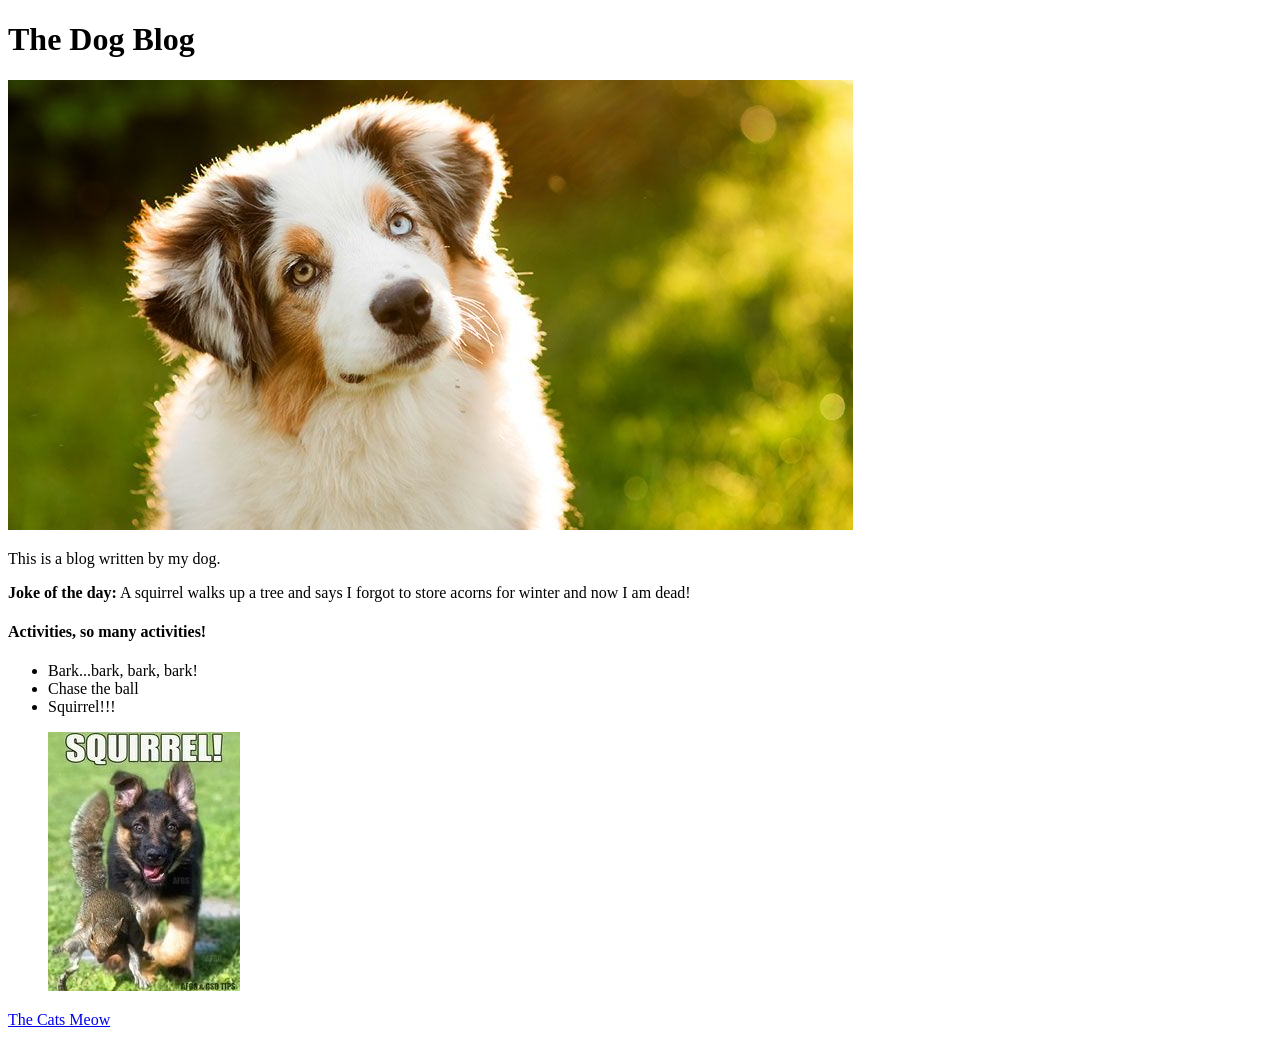
==== dog-blog.html @ 82957ba3 "Added the Dog blog html. Linked The Cats Meow and Dog Blog" ====
<!DOCTYPE html>
<html>
  <head>
    <title>The Dog Blog</title>
  </head>
  <body>
    <h1>The Dog Blog</h1>
    <img src="img/dog.jpg" alt="A picture of a dog">
    <p>This is a blog written by my dog.</p>
    <p><strong>Joke of the day:</strong> A squirrel walks up a tree and says I forgot to store acorns for winter and now I am dead!</p>

    <h4>Activities, so many activities!</h4>
    <ul>
      <li>Bark...bark, bark, bark!</li>
      <li>Chase the ball</li>
      <li>Squirrel!!!</li>
      <p><img src="img/dog_squirrel.jpg" alt="A picture of a dog chasing a squirrel"></p>
    </ul>

      <a href="pets-blog.html">The Cats Meow</a>
  </body>



</html>
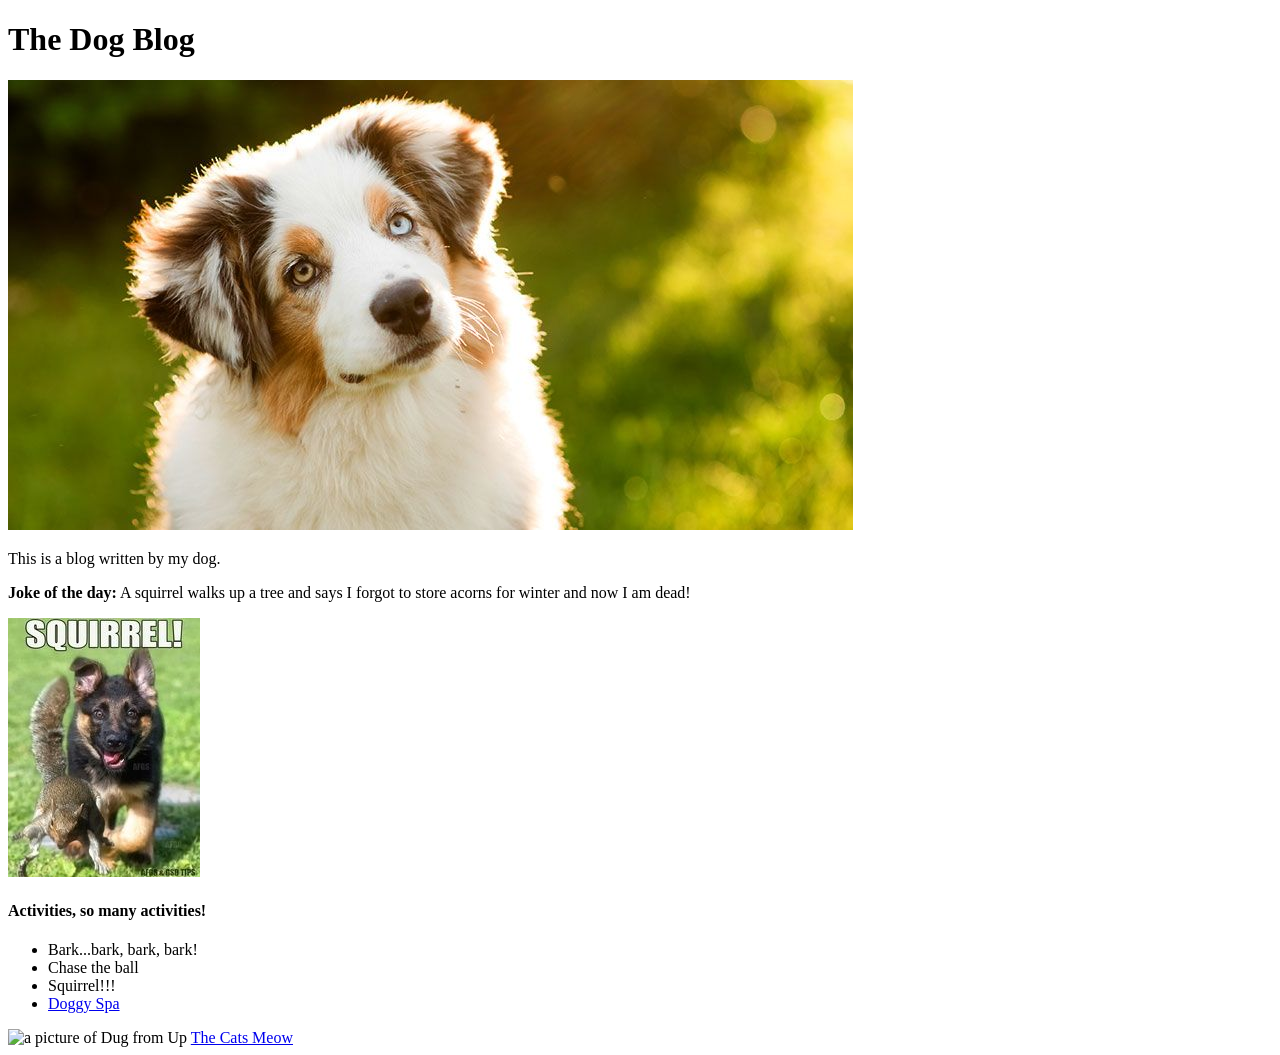
==== commit 84f0ea65: "Added pictures to Dog Blog and updated picture size on Cats Meow" ====
--- a/dog-blog.html
+++ b/dog-blog.html
@@ -8,16 +8,18 @@
     <img src="img/dog.jpg" alt="A picture of a dog">
     <p>This is a blog written by my dog.</p>
     <p><strong>Joke of the day:</strong> A squirrel walks up a tree and says I forgot to store acorns for winter and now I am dead!</p>
+    <p><img src="img/dog_squirrel.jpg" alt="A picture of a dog chasing a squirrel"></p>
 
     <h4>Activities, so many activities!</h4>
     <ul>
       <li>Bark...bark, bark, bark!</li>
       <li>Chase the ball</li>
       <li>Squirrel!!!</li>
-      <p><img src="img/dog_squirrel.jpg" alt="A picture of a dog chasing a squirrel"></p>
+      <li><a href="http://www.dogspaofseattle.com/">Doggy Spa</a></li>
     </ul>
 
-      <a href="pets-blog.html">The Cats Meow</a>
+    <img src="img/dug.jpg" alt="a picture of Dug from Up">
+    <a href="pets-blog.html">The Cats Meow</a>
   </body>
 
 
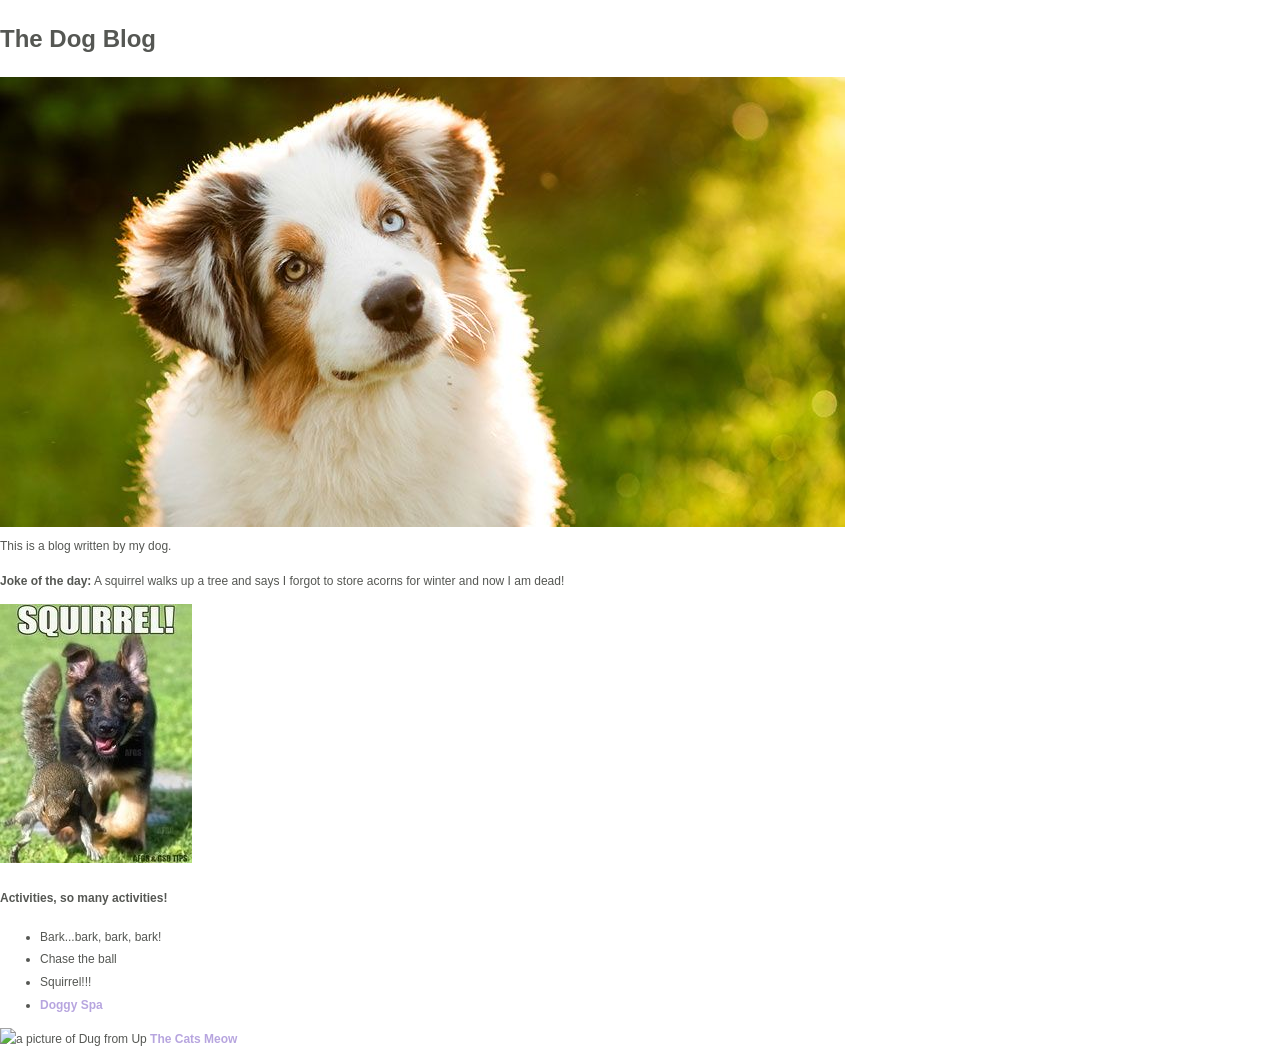
==== commit ef96905a: "Add css to Dog Blog" ====
--- a/dog-blog.html
+++ b/dog-blog.html
@@ -1,6 +1,7 @@
 <!DOCTYPE html>
 <html>
   <head>
+    <link href="css/style.css" rel="stylesheet" type="text/css">
     <title>The Dog Blog</title>
   </head>
   <body>
--- a/css/style.css
+++ b/css/style.css
@@ -0,0 +1,194 @@
+/* css Zen Garden default style v1.02 */
+/* css released under Creative Commons License - http://creativecommons.org/licenses/by-nc-sa/1.0/  */
+
+/* This file based on 'Tranquille' by Dave Shea */
+/* You may use this file as a foundation for any new work, but you may find it easier to start from scratch. */
+/* Not all elements are defined in this file, so you'll most likely want to refer to the xhtml as well. */
+
+/* Your images should be linked as if the CSS file sits in the same folder as the images. ie. no paths. */
+
+
+/* basic elements */
+html {
+	margin: 0;
+	padding: 0;
+	}
+body { 
+	font: 75% georgia, sans-serif;
+	line-height: 1.88889;
+	color: #555753; 
+	background: #fff url(http://csszengarden.com/001/blossoms.jpg) no-repeat bottom right; 
+	margin: 0; 
+	padding: 0;
+	}
+p { 
+	margin-top: 0; 
+	text-align: justify;
+	}
+h3 { 
+	font: italic normal 1.4em georgia, sans-serif;
+	letter-spacing: 1px; 
+	margin-bottom: 0; 
+	color: #7D775C;
+	}
+a:link { 
+	font-weight: bold; 
+	text-decoration: none; 
+	color: #B7A5DF;
+	}
+a:visited { 
+	font-weight: bold; 
+	text-decoration: none; 
+	color: #D4CDDC;
+	}
+a:hover, a:focus, a:active { 
+	text-decoration: underline; 
+	color: #9685BA;
+	}
+abbr {
+	border-bottom: none;
+	}
+
+
+/* specific divs */
+.page-wrapper { 
+	background: url(http://csszengarden.com/001/zen-bg.jpg) no-repeat top left; 
+	padding: 0 175px 0 110px;  
+	margin: 0; 
+	position: relative;
+	}
+
+.intro { 
+	min-width: 470px;
+	width: 100%;
+	}
+
+header h1 { 
+	background: transparent url(http://csszengarden.com/001/h1.gif) no-repeat top left;
+	margin-top: 10px;
+	display: block;
+	width: 219px;
+	height: 87px;
+	float: left;
+
+	text-indent: 100%;
+	white-space: nowrap;
+	overflow: hidden;
+	}
+header h2 { 
+	background: transparent url(http://csszengarden.com/001/h2.gif) no-repeat top left; 
+	margin-top: 58px; 
+	margin-bottom: 40px; 
+	width: 200px; 
+	height: 18px; 
+	float: right;
+
+	text-indent: 100%;
+	white-space: nowrap;
+	overflow: hidden;
+	}
+header {
+	padding-top: 20px;
+	height: 87px;
+}
+
+.summary {
+	clear: both; 
+	margin: 20px 20px 20px 10px; 
+	width: 160px; 
+	float: left;
+	}
+.summary p {
+	font: italic 1.1em/2.2 georgia; 
+	text-align: center;
+	}
+
+.preamble {
+	clear: right; 
+	padding: 0px 10px 0 10px;
+	}
+.supporting {	
+	padding-left: 10px; 
+	margin-bottom: 40px;
+	}
+
+footer { 
+	text-align: center; 
+	}
+footer a:link, footer a:visited { 
+	margin-right: 20px; 
+	}
+
+.sidebar {
+	margin-left: 600px; 
+	position: absolute; 
+	top: 0; 
+	right: 0;
+	}
+.sidebar .wrapper { 
+	font: 10px verdana, sans-serif; 
+	background: transparent url(http://csszengarden.com/001/paper-bg.jpg) top left repeat-y; 
+	padding: 10px; 
+	margin-top: 150px; 
+	width: 130px; 
+	}
+.sidebar h3.select { 
+	background: transparent url(http://csszengarden.com/001/h3.gif) no-repeat top left; 
+	margin: 10px 0 5px 0; 
+	width: 97px; 
+	height: 16px; 
+
+	text-indent: 100%;
+	white-space: nowrap;
+	overflow: hidden;
+	}
+.sidebar h3.archives { 
+	background: transparent url(http://csszengarden.com/001/h5.gif) no-repeat top left; 
+	margin: 25px 0 5px 0; 
+	width:57px; 
+	height: 14px; 
+
+	text-indent: 100%;
+	white-space: nowrap;
+	overflow: hidden;
+	}
+.sidebar h3.resources { 
+	background: transparent url(http://csszengarden.com/001/h6.gif) no-repeat top left; 
+	margin: 25px 0 5px 0; 
+	width:63px; 
+	height: 10px; 
+
+	text-indent: 100%;
+	white-space: nowrap;
+	overflow: hidden;
+	}
+
+
+.sidebar ul {
+	margin: 0;
+	padding: 0;
+	}
+.sidebar li {
+	line-height: 1.3em; 
+	background: transparent url(http://csszengarden.com/001/cr1.gif) no-repeat top center; 
+	display: block; 
+	padding-top: 5px; 
+	margin-bottom: 5px;
+	list-style-type: none;
+	}
+.sidebar li a:link {
+	color: #988F5E;
+	}
+.sidebar li a:visited {
+	color: #B3AE94;
+	}
+
+
+.extra1 {
+	background: transparent url(http://csszengarden.com/001/cr2.gif) top left no-repeat; 
+	position: absolute; 
+	top: 40px; 
+	right: 0; 
+	width: 148px; 
+	height: 110px;
+	}
